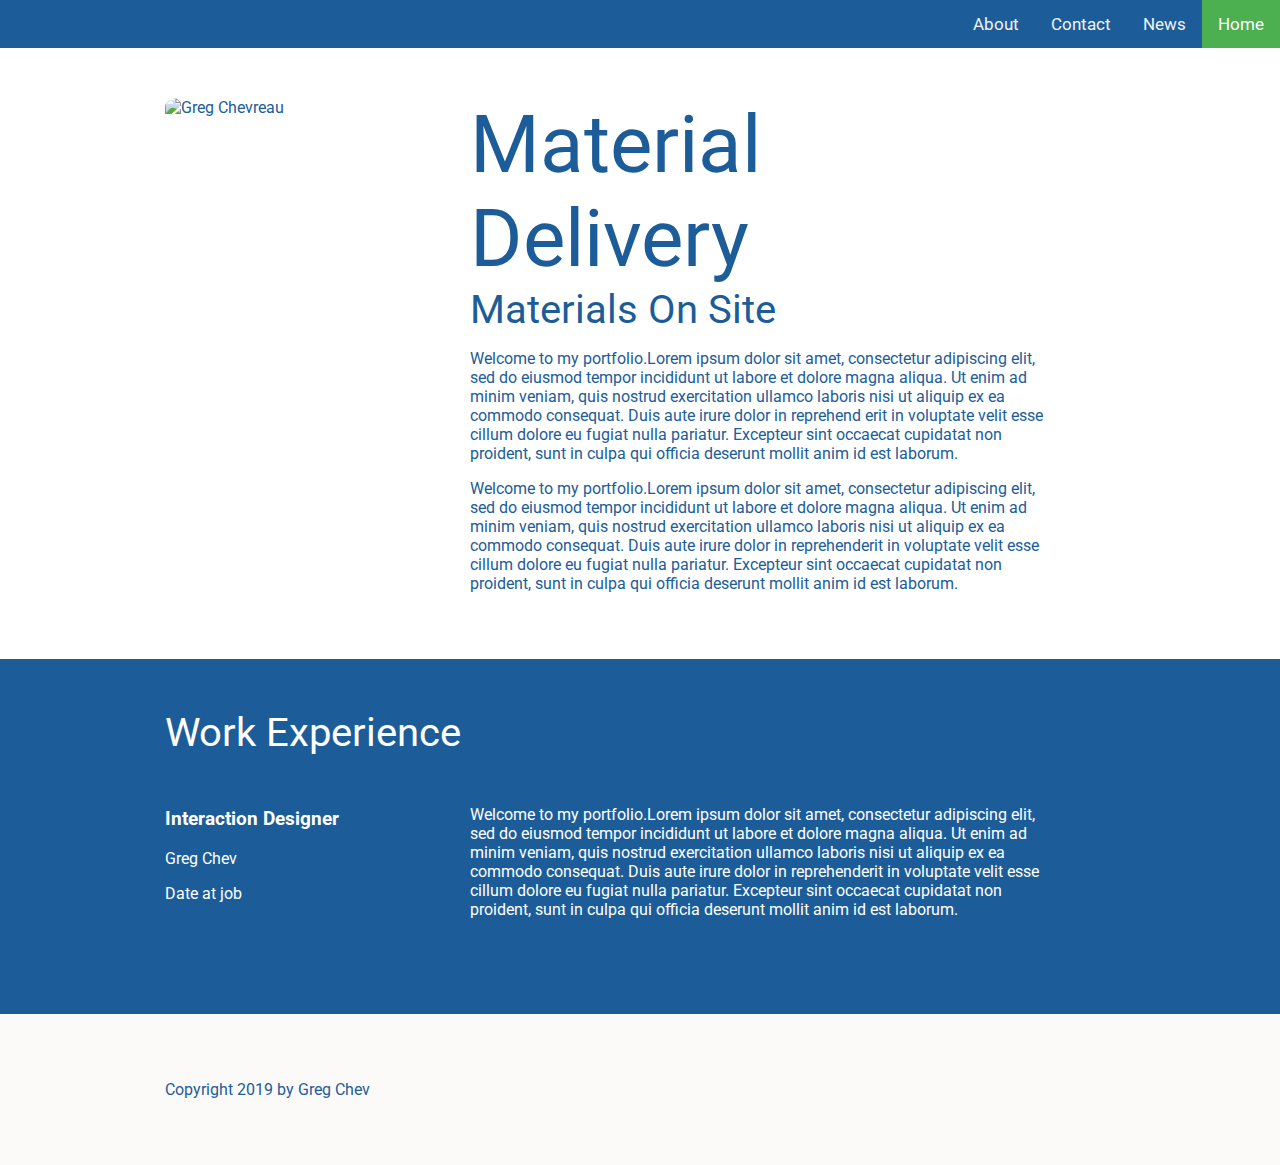
==== index.html @ b2f5d955 "added material delivery project" ====
<!DOCTYPE html>
<html lang="en">
<head>
    <meta charset="UTF-8">
    <meta name="viewport" content="width=device-width, initial-scale=1.0">
    <title>Material Delivery | Portfolio</title>
    <link href="https://fonts.googleapis.com/css?family=Archivo|Roboto:100,700" rel="stylesheet">
    <link rel="stylesheet" href="styles.css">
</head>
<body>
    <!-- // Header -->
    <div class="topnav">
      <a class="active" href="#home">Home</a>
      <a href="#news">News</a>
      <a href="#contact">Contact</a>
      <a href="#about">About</a>
    </div>
    <!-- // Intro -->
    <header>
        <div class="content-wrap">
            <img class="profile-img column-narrow" src="img/Screen%20Shot%202019-03-18%20at%204.55.03%20PM.png" alt="Greg Chevreau">
            
            <div class="column-wide">
                <h1>Material Delivery</h1>
                <h2>Materials On Site</h2>
                <p>Welcome to my portfolio.Lorem ipsum dolor sit amet, consectetur adipiscing elit, sed do eiusmod tempor incididunt ut labore et dolore magna aliqua. Ut enim ad minim veniam, quis nostrud exercitation ullamco laboris nisi ut aliquip ex ea commodo consequat. Duis aute irure dolor in reprehend erit in voluptate velit esse cillum dolore eu fugiat nulla pariatur. Excepteur sint occaecat cupidatat non proident, sunt in culpa qui officia deserunt mollit anim id est laborum.</p>
                <p>Welcome to my portfolio.Lorem ipsum dolor sit amet, consectetur adipiscing elit, sed do eiusmod tempor incididunt ut labore et dolore magna aliqua. Ut enim ad minim veniam, quis nostrud exercitation ullamco laboris nisi ut aliquip ex ea commodo consequat. Duis aute irure dolor in reprehenderit in voluptate velit esse cillum dolore eu fugiat nulla pariatur. Excepteur sint occaecat cupidatat non proident, sunt in culpa qui officia deserunt mollit anim id est laborum.</p>
            </div>
        </div>
    </header>
    <main> 
        <!-- // Work Experience -->
        <section class="work">
            <div class="content-wrap">
            <h2>Work Experience</h2>

            <!-- Job Details: copy this whole block to add more jobs -->
            <div class="column-narrow">
            <h3>Interaction Designer</h3>
            <p>Greg Chev</p>
             <p>Date at job</p>
            </div>  
            <div class="column-wide">
                <p>Welcome to my portfolio.Lorem ipsum dolor sit amet, consectetur adipiscing elit, sed do eiusmod tempor incididunt ut labore et dolore magna aliqua. Ut enim ad minim veniam, quis nostrud exercitation ullamco laboris nisi ut aliquip ex ea commodo consequat. Duis aute irure dolor in reprehenderit in voluptate velit esse cillum dolore eu fugiat nulla pariatur. Excepteur sint occaecat cupidatat non proident, sunt in culpa qui officia deserunt mollit anim id est laborum.</p>
            </div>
            </div>
        </section>
    </main>
    <!-- // Footer & contact info -->
    <footer>
        <section class="footer">
        <div class="content-wrap">
        <p>Copyright 2019 by Greg Chev</p>
        </div>
        </section>
    </footer>
</body>
</html>
---- styles.css ----
/* Color Palette
#222222 - raisin black
#FFFFFF - white
#1C5D99 - lapis lazuli
#48E5C2 - turquoise
#FCFAF9 - snow
*/

/* Global Styles
-------------------------*/
/* border box fit */
html {
    box-sizing: border-box;
}
/* Add a black background color to the top navigation */
.topnav {
  background-color: #1C5D99;
  overflow: hidden;
}

/* Style the links inside the navigation bar */
.topnav a {
  float: right;
  color: #f2f2f2;
  text-align: center;
  padding: 14px 16px;
  text-decoration: none;
  font-size: 17px;
}

/* Change the color of links on hover */
.topnav a:hover {
  background-color: #ddd;
  color: black;
}

/* Add a color to the active/current link */
.topnav a.active {
  background-color: #4CAF50;
  color: white;
}

body {
    font-family: 'Roboto', sans-serif;
    margin: 0;
}
a {
    color:#1C5D99; 
}
a:hover {
    text-decoration: none;
}
h1, h2 {
    font-family: 'Roboto', sans-serif;
    font-weight: 400;
}
h1 {
    font-size: 80px;
}
h2 {
    font-size: 40px;
    margin-top: 0;
}
.content-wrap {
    max-width: 950px;
    margin: 0 auto;
    padding: 50px;
    overflow: hidden;
}
.column-narrow {
    width: 30%;
    float: left;
    min-height: 175px;
}
.column-wide {
    width: 62%;
    float: left;
    padding-left: 20px;

}

/* Header and Footer
-------------------------*/
header, footer {
    background:#FFFFFF;
    color:#1C5D99;
}
/* header */
.profile-img {
    border-radius: 5%;
}
header h1, header h2 {
    color:#1C5D99;
    margin: 0;r
}
 footer 
footer {
    text-align: center;   
}
.contact-info a {
    background: white;
    padding: 10px;
    display: inline-block;
}
/* Work Experience
-------------------------*/
.work {
    background:#1C5D99;
    color:white;
}
/* Education
-------------------------*/
.education {
    background:#FFFFFF;
}
/* Footer
-------------------------*/
.footer {
    background:#FCFAF9;
}
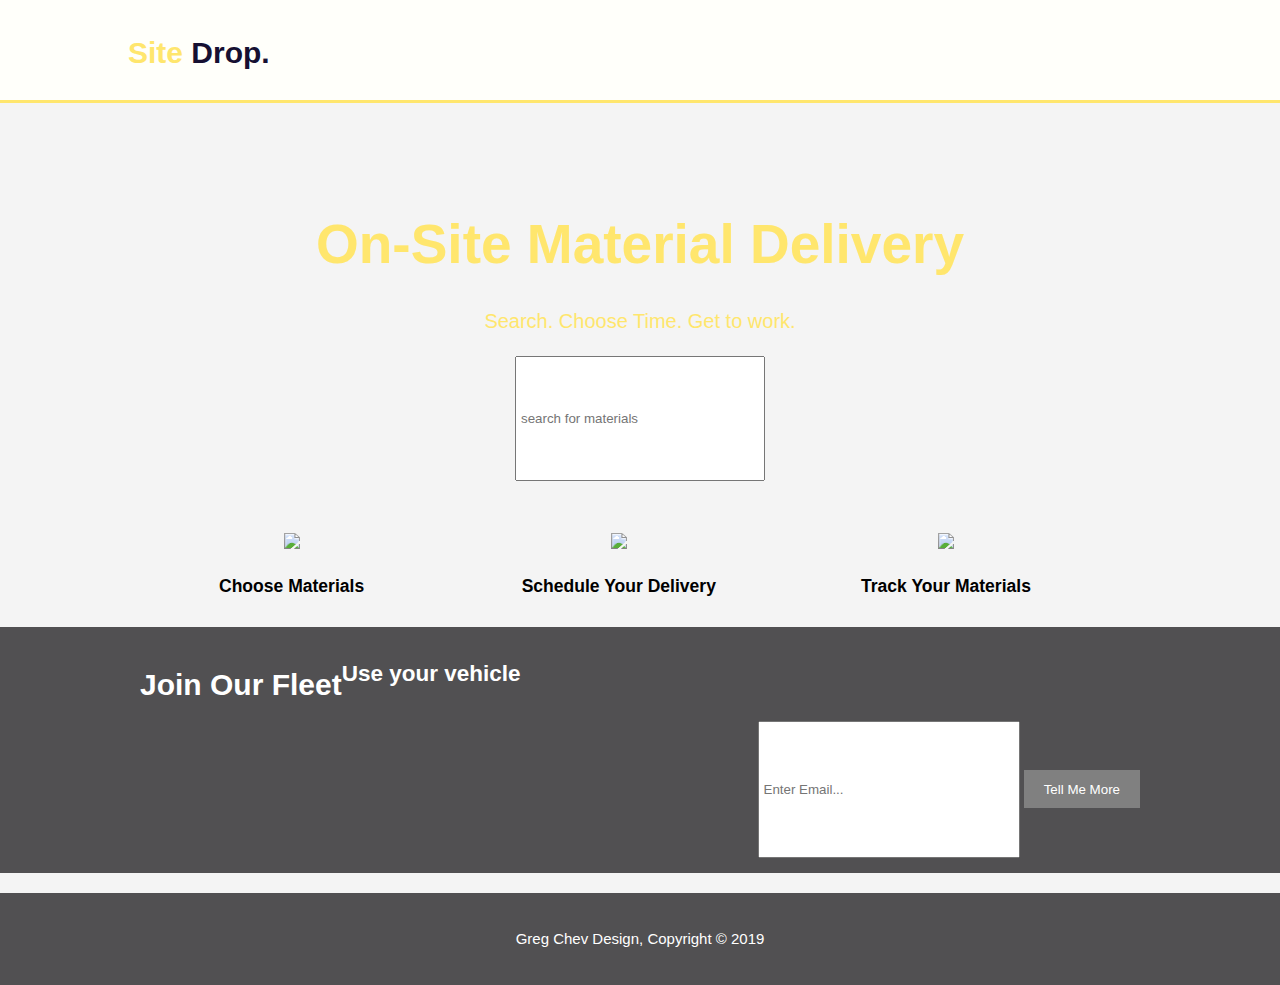
==== commit b4b202ed: "this was a cool thing i did" ====
--- a/index.html
+++ b/index.html
@@ -1,58 +1,63 @@
-<!DOCTYPE html>
-<html lang="en">
-<head>
-    <meta charset="UTF-8">
-    <meta name="viewport" content="width=device-width, initial-scale=1.0">
-    <title>Material Delivery | Portfolio</title>
-    <link href="https://fonts.googleapis.com/css?family=Archivo|Roboto:100,700" rel="stylesheet">
-    <link rel="stylesheet" href="styles.css">
-</head>
-<body>
-    <!-- // Header -->
-    <div class="topnav">
-      <a class="active" href="#home">Home</a>
-      <a href="#news">News</a>
-      <a href="#contact">Contact</a>
-      <a href="#about">About</a>
-    </div>
-    <!-- // Intro -->
-    <header>
-        <div class="content-wrap">
-            <img class="profile-img column-narrow" src="img/Screen%20Shot%202019-03-18%20at%204.55.03%20PM.png" alt="Greg Chevreau">
-            
-            <div class="column-wide">
-                <h1>Material Delivery</h1>
-                <h2>Materials On Site</h2>
-                <p>Welcome to my portfolio.Lorem ipsum dolor sit amet, consectetur adipiscing elit, sed do eiusmod tempor incididunt ut labore et dolore magna aliqua. Ut enim ad minim veniam, quis nostrud exercitation ullamco laboris nisi ut aliquip ex ea commodo consequat. Duis aute irure dolor in reprehend erit in voluptate velit esse cillum dolore eu fugiat nulla pariatur. Excepteur sint occaecat cupidatat non proident, sunt in culpa qui officia deserunt mollit anim id est laborum.</p>
-                <p>Welcome to my portfolio.Lorem ipsum dolor sit amet, consectetur adipiscing elit, sed do eiusmod tempor incididunt ut labore et dolore magna aliqua. Ut enim ad minim veniam, quis nostrud exercitation ullamco laboris nisi ut aliquip ex ea commodo consequat. Duis aute irure dolor in reprehenderit in voluptate velit esse cillum dolore eu fugiat nulla pariatur. Excepteur sint occaecat cupidatat non proident, sunt in culpa qui officia deserunt mollit anim id est laborum.</p>
-            </div>
-        </div>
-    </header>
-    <main> 
-        <!-- // Work Experience -->
-        <section class="work">
-            <div class="content-wrap">
-            <h2>Work Experience</h2>
-
-            <!-- Job Details: copy this whole block to add more jobs -->
-            <div class="column-narrow">
-            <h3>Interaction Designer</h3>
-            <p>Greg Chev</p>
-             <p>Date at job</p>
-            </div>  
-            <div class="column-wide">
-                <p>Welcome to my portfolio.Lorem ipsum dolor sit amet, consectetur adipiscing elit, sed do eiusmod tempor incididunt ut labore et dolore magna aliqua. Ut enim ad minim veniam, quis nostrud exercitation ullamco laboris nisi ut aliquip ex ea commodo consequat. Duis aute irure dolor in reprehenderit in voluptate velit esse cillum dolore eu fugiat nulla pariatur. Excepteur sint occaecat cupidatat non proident, sunt in culpa qui officia deserunt mollit anim id est laborum.</p>
-            </div>
-            </div>
-        </section>
-    </main>
-    <!-- // Footer & contact info -->
-    <footer>
-        <section class="footer">
-        <div class="content-wrap">
-        <p>Copyright 2019 by Greg Chev</p>
-        </div>
-        </section>
-    </footer>
-</body>
-</html>+<!DOCTYPE html>
+<html>
+  <head>
+    <meta charset="utf-8">
+    <meta name="viewport" content="width=device-width">
+    <meta name="description" content="Affordable and professional web design">
+	  <meta name="keywords" content="web design, affordable web design, professional web design">
+  	<meta name="author" content="Greg C">
+    <title>SiteDrop | Home</title>
+    <link rel="stylesheet" href="styles.css">
+  </head>
+  <body>
+    <header>
+      <div class="container">
+        <div id="branding">
+          <h1><span class="highlight">Site</span> Drop.</h1>
+        </div>
+      </div>
+    </header>
+
+    <section id="showcase">
+      <div class="container">
+        <h1>On-Site Material Delivery</h1>
+        <p>Search. Choose Time. Get to work.</p>
+      </div>
+      <form>
+        <input type="search" placeholder="search for materials">
+      </form>  
+    </section>
+
+    <section id="boxes">
+      <div class="container">
+        <div class="box">
+          <img src="./img/logo_materials.png">
+          <h3>Choose Materials</h3>
+        </div>
+        <div class="box">
+          <img src="./img/logo_delivery.png">
+          <h3>Schedule Your Delivery</h3>
+        </div>
+        <div class="box">
+          <img src="./img/logo_trackorder.png">
+          <h3>Track Your Materials</h3>
+        </div>
+      </div>
+    </section>
+      
+    <section id="newsletter">
+      <div class="container">
+        <h1>Join Our Fleet</h1>
+        <h2>Use your vehicle</h2>
+        <form>
+          <input type="email" placeholder="Enter Email...">
+          <button type="submit" class="button_1">Tell Me More</button>
+        </form>
+      </div>
+    </section>
+
+    <footer>
+      <p>Greg Chev Design, Copyright &copy; 2019</p>
+    </footer>
+  </body>
+</html>
--- a/styles.css
+++ b/styles.css
@@ -1,133 +1,214 @@
-/* Color Palette
-#222222 - raisin black
-#FFFFFF - white
-#1C5D99 - lapis lazuli
-#48E5C2 - turquoise
-#FCFAF9 - snow
-*/
-
-/* Global Styles
--------------------------*/
-/* border box fit */
-html {
-    box-sizing: border-box;
-}
-/* Add a black background color to the top navigation */
-.topnav {
-  background-color: #1C5D99;
-  overflow: hidden;
-}
-
-/* Style the links inside the navigation bar */
-.topnav a {
-  float: right;
-  color: #f2f2f2;
-  text-align: center;
-  padding: 14px 16px;
-  text-decoration: none;
-  font-size: 17px;
-}
-
-/* Change the color of links on hover */
-.topnav a:hover {
-  background-color: #ddd;
-  color: black;
-}
-
-/* Add a color to the active/current link */
-.topnav a.active {
-  background-color: #4CAF50;
-  color: white;
-}
-
-body {
-    font-family: 'Roboto', sans-serif;
-    margin: 0;
-}
-a {
-    color:#1C5D99; 
-}
-a:hover {
-    text-decoration: none;
-}
-h1, h2 {
-    font-family: 'Roboto', sans-serif;
-    font-weight: 400;
-}
-h1 {
-    font-size: 80px;
-}
-h2 {
-    font-size: 40px;
-    margin-top: 0;
-}
-.content-wrap {
-    max-width: 950px;
-    margin: 0 auto;
-    padding: 50px;
-    overflow: hidden;
-}
-.column-narrow {
-    width: 30%;
-    float: left;
-    min-height: 175px;
-}
-.column-wide {
-    width: 62%;
-    float: left;
-    padding-left: 20px;
-
-}
-
-/* Header and Footer
--------------------------*/
-header, footer {
-    background:#FFFFFF;
-    color:#1C5D99;
-}
-/* header */
-.profile-img {
-    border-radius: 5%;
-}
-header h1, header h2 {
-    color:#1C5D99;
-    margin: 0;r
-}
- footer 
-footer {
-    text-align: center;   
-}
-.contact-info a {
-    background: white;
-    padding: 10px;
-    display: inline-block;
-}
-/* Work Experience
--------------------------*/
-.work {
-    background:#1C5D99;
-    color:white;
-}
-/* Education
--------------------------*/
-.education {
-    background:#FFFFFF;
-}
-/* Footer
--------------------------*/
-.footer {
-    background:#FCFAF9;
-}
-
-
-
-
-
-
-
-
-
-
-
-
-
+body{
+  font: 15px/1.5 Arial, Helvetica,sans-serif;
+  padding:0;
+  margin:0;
+  background-color:#f4f4f4;
+}
+
+/* Global */
+.container{
+  width:80%;
+  margin:auto;
+  overflow:hidden;
+}
+
+ul{
+  margin:0;
+  padding:0;
+}
+
+.button_1{
+  height:38px;
+  background:#808080;
+  border:0;
+  padding-left: 20px;
+  padding-right:20px;
+  color:#ffffff;
+}
+
+.dark{
+  padding:15px;
+  background:#808080;
+  color:#ffffff;
+  margin-top:10px;
+  margin-bottom:10px;
+}
+
+/* Header **/
+header{
+  background:#FFFFFA;
+  color:#161032;
+  padding-top:30px;
+  min-height:70px;
+  border-bottom:#FFE66D 3px solid;
+}
+
+header a{
+  color:#FFE66D;
+  text-decoration:none;
+  text-transform: uppercase;
+  font-size:16px;
+}
+
+header li{
+  float:left;
+  display:inline;
+  padding: 0 20px 0 20px;
+}
+
+header #branding{
+  float:left;
+}
+
+header #branding h1{
+  margin:0;
+}
+
+header nav{
+  float:right;
+  margin-top:10px;
+}
+
+header .highlight, header .current a{
+  color:#FFE66D;
+  font-weight:bold;
+}
+
+header a:hover{
+  color:#cccccc;
+  font-weight:bold;
+}
+
+/* Showcase */
+#showcase{
+  min-height:400px;
+  background:url('../img/mainheader.jpeg') 0 -200px;
+  text-align:center;
+  color:#FFE66D;
+}
+
+#showcase h1{
+  margin-top:100px;
+  font-size:55px;
+  margin-bottom:10px;
+}
+
+#showcase p{
+  font-size:20px;
+}
+#showcase form{
+      width: 30;
+  
+}
+
+/* Newsletter */
+#newsletter{
+  padding:15px;
+  color:#ffffff;
+  background:#515052
+}
+
+#newsletter h1{
+  float:left;
+}
+
+#newsletter h2{
+  float:inherit;
+    margin:15px;
+}
+
+#newsletter form {
+  float:right;
+  margin-top:15px;
+}
+
+input{
+  padding:4px;
+  height:125px;
+  width:250px;
+}
+
+/* Boxes */
+#boxes{
+  margin-top:20px;
+}
+
+#boxes .box{
+  float:left;
+  text-align: center;
+  width:30%;
+  padding:10px;
+}
+
+#boxes .box img{
+  width:90px;
+}
+
+/* Sidebar */
+aside#sidebar{
+  float:right;
+  width:30%;
+  margin-top:10px;
+}
+
+aside#sidebar .quote input, aside#sidebar .quote textarea{
+  width:90%;
+  padding:5px;
+}
+
+/* Main-col */
+article#main-col{
+  float:left;
+  width:65%;
+}
+
+/* Services */
+ul#services li{
+  list-style: none;
+  padding:20px;
+  border: #FFE66D solid 1px;
+  margin-bottom:5px;
+  background:#515052;
+}
+
+footer{
+  padding:20px;
+  margin-top:20px;
+  color:#ffffff;
+  background-color:#515052;
+  text-align: center;
+}
+
+/* Media Queries */
+@media(max-width: 768px){
+  header #branding,
+  header nav,
+  header nav li,
+  #newsletter h1,
+  #newsletter form,
+  #boxes .box,
+  article#main-col,
+  aside#sidebar{
+    float:none;
+    text-align:center;
+    width:100%;
+  }
+
+  header{
+    padding-bottom:20px;
+  }
+
+  #showcase h1{
+    margin-top:40px;
+  }
+
+  #newsletter button, .quote button{
+    display:block;
+    width:100%;
+  }
+
+  #newsletter form input[type="email"], .quote input, .quote textarea{
+    width:100%;
+    margin-bottom:5px;
+  }
+}
